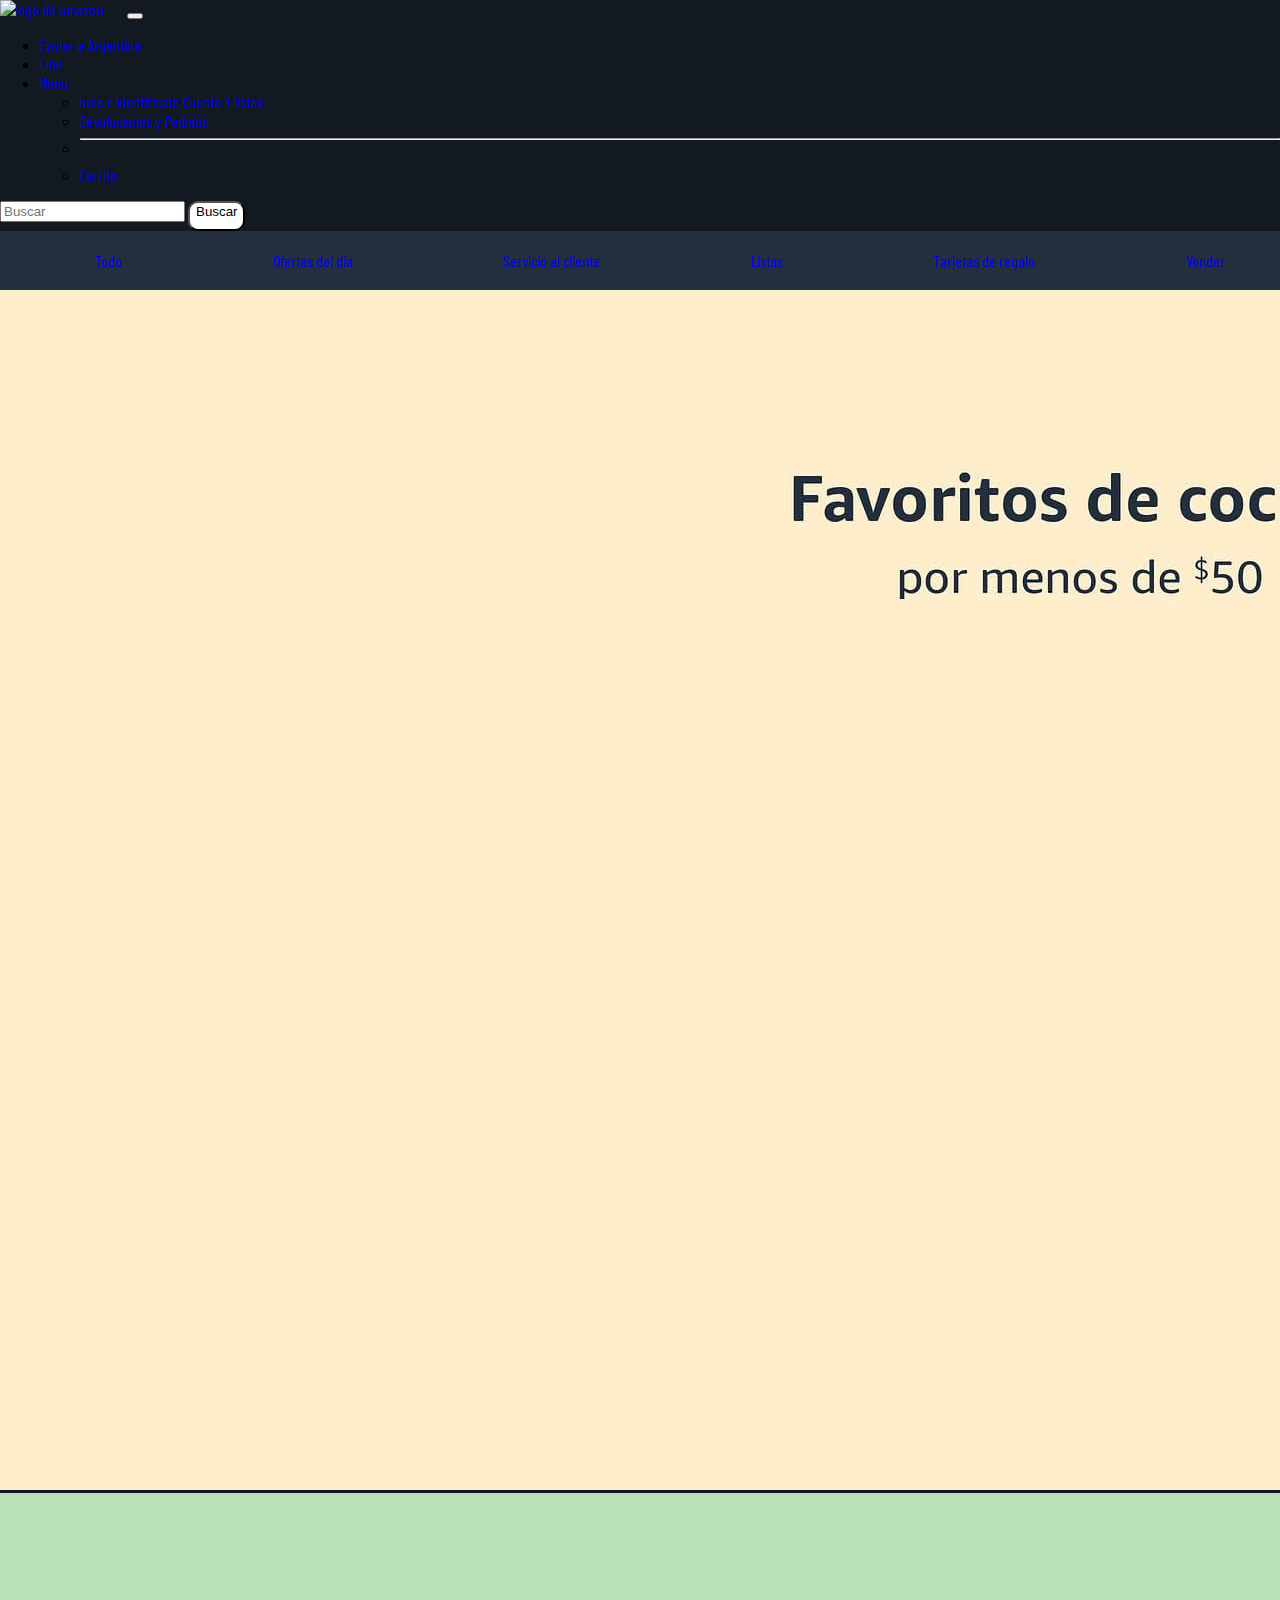
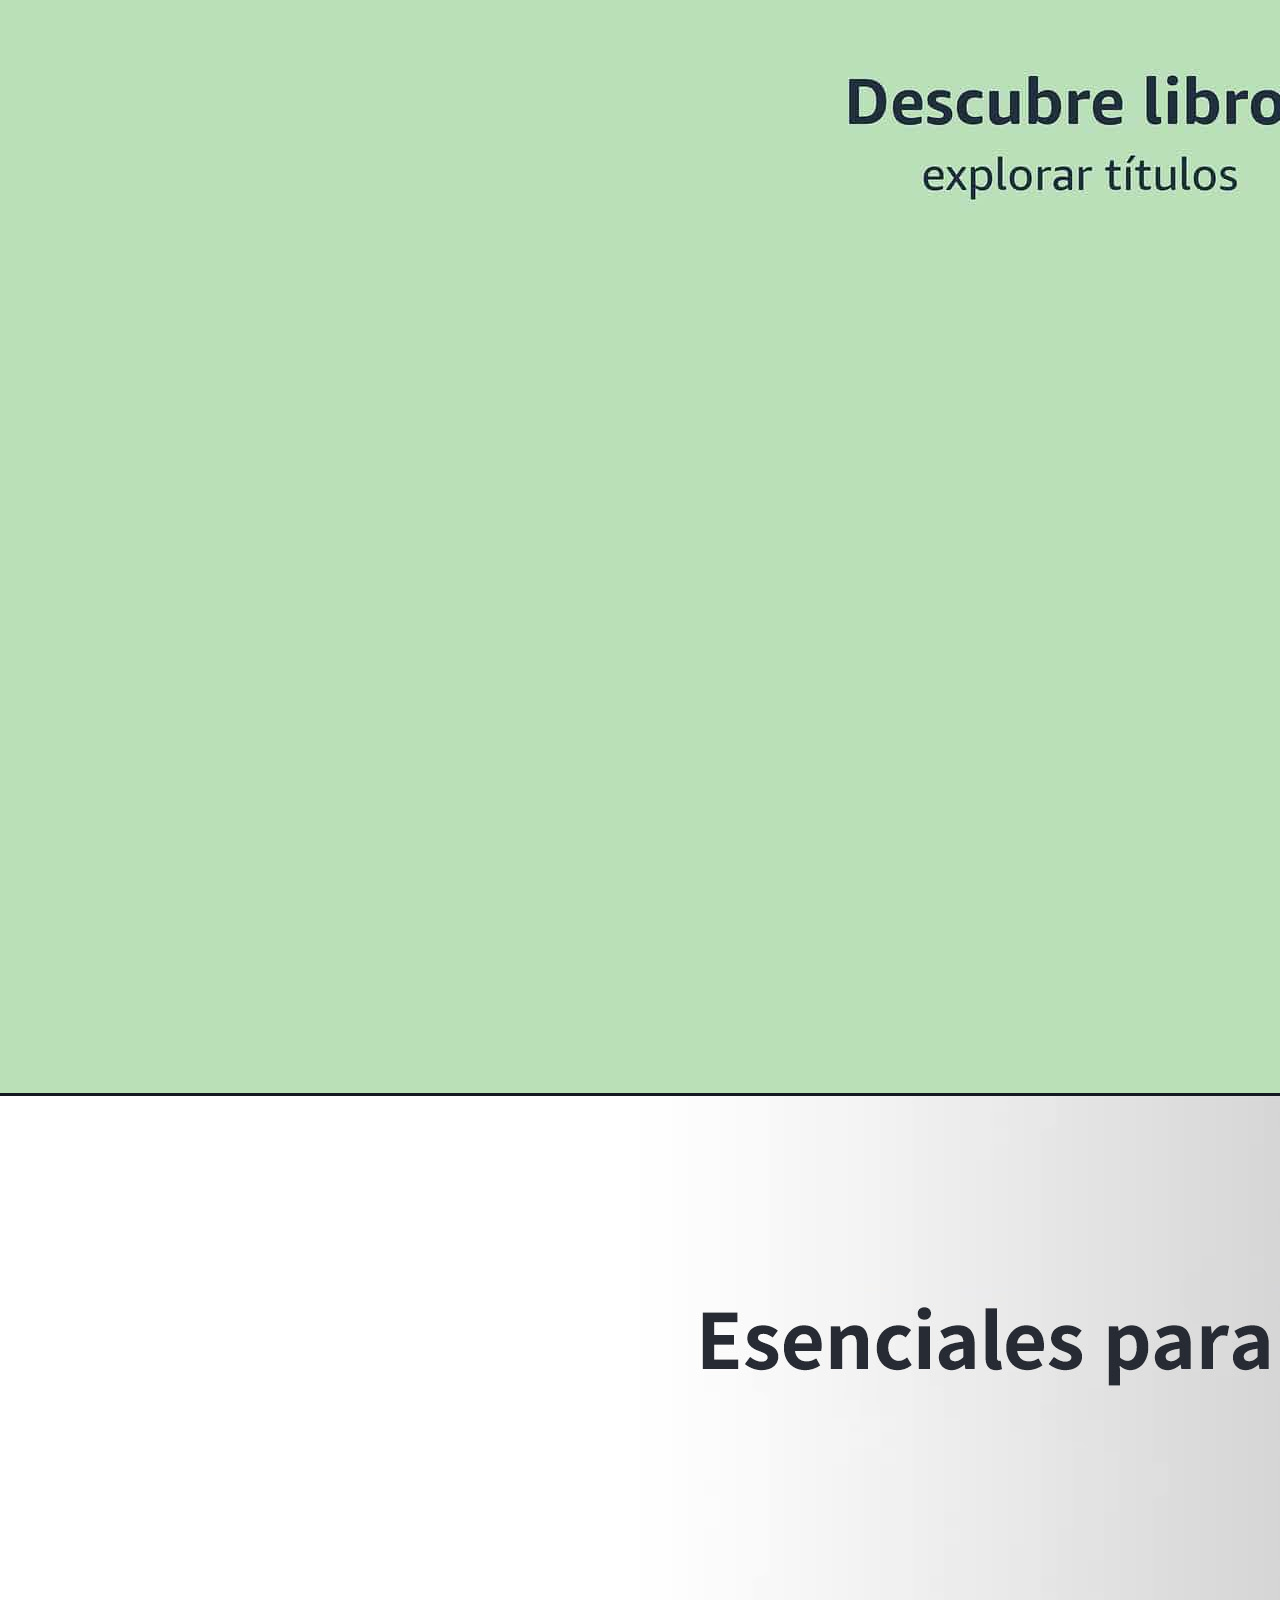
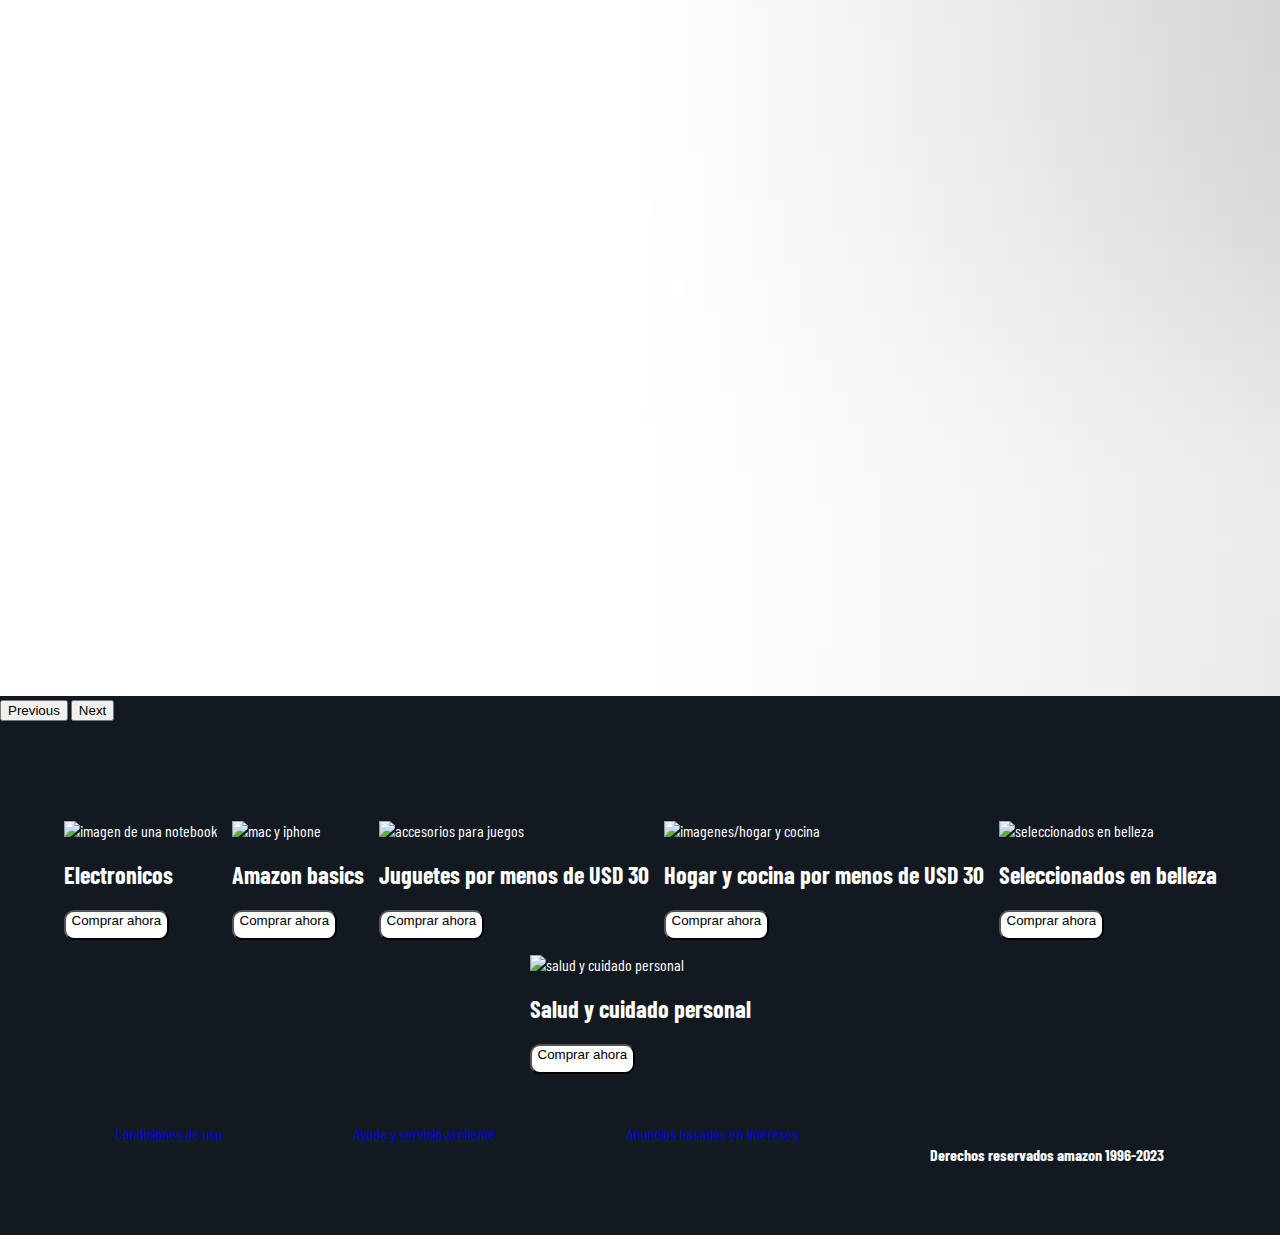
==== index.html @ adc14d28 "segunda version" ====
<!DOCTYPE html>
<html lang="es">
<head>
    <meta charset="UTF-8">
    <meta name="viewport" content="width=device-width, initial-scale=1.0">
    <title>Amazon</title>
    <link href="https://cdn.jsdelivr.net/npm/bootstrap@5.3.2/dist/css/bootstrap.min.css" rel="stylesheet"
        integrity="sha384-T3c6CoIi6uLrA9TneNEoa7RxnatzjcDSCmG1MXxSR1GAsXEV/Dwwykc2MPK8M2HN" crossorigin="anonymous">
    <link rel="stylesheet" href="https://cdnjs.cloudflare.com/ajax/libs/animate.css/4.1.1/animate.min.css">
    <link rel="preconnect" href="https://fonts.googleapis.com">
    <link rel="preconnect" href="https://fonts.gstatic.com" crossorigin>
    <link
        href="https://fonts.googleapis.com/css2?family=Barlow+Condensed:ital,wght@0,100;0,200;0,300;0,400;1,100;1,200&family=Poppins:wght@400;700&display=swap"
        rel="stylesheet">
    <link rel="stylesheet" href="./estilos/reset.css">
    <link rel="stylesheet" href="./estilos/styles.css">
</head>
<body>
    <header> <!--barra de navegacion con buscador-->
        <nav class="navbar navbar-expand-lg bg-body-tertiary">
            <div class="container-fluid"> 
                <a href="index.html" class="logo"> <!--logo de amazon-->
                    <img src="./imagenes/logo.png" alt="logo de amazon">
                </a>
                    <button class="navbar-toggler" type="button" data-bs-toggle="collapse"
                        data-bs-target="#navbarSupportedContent" aria-controls="navbarSupportedContent"
                        aria-expanded="false" aria-label="Toggle navigation">
                        <span class="navbar-toggler-icon"></span>
                    </button>
                    <div class="collapse navbar-collapse" id="navbarSupportedContent">
                        <ul class="navbar-nav me-auto mb-2 mb-lg-0">
                            <li class="nav-item">
                                <a class="nav-link active" aria-current="page" href="Enviar a argentina">Enviar a
                                    Argentina</a>
                            </li>
                            <li class="nav-item">
                                <a class="nav-link" href="link">Link</a>
                            </li>
                            <li class="nav-item dropdown">
                                <a class="nav-link dropdown-toggle" href="#" role="button" data-bs-toggle="dropdown"
                                    aria-expanded="false">
                                    Menú <!--barra de menu-->
                                </a>
                                <ul class="dropdown-menu">
                                    <li><a class="dropdown-item" href="hola e identificate cuenta y listas ">hola e
                                            identificate Cuenta Y listas </a></li>
                                    <li><a class="dropdown-item" href="Devoluciones y Pedidos">Devoluciones y
                                            Pedidos</a></li>
                                    <li>
                                        <hr class="dropdown-divider">
                                    </li>
                                    <li><a class="dropdown-item" href="Carrito">Carrito</a></li>
                                </ul>
                            </li>
                        </ul>
                        <form class="d-flex" role="search"> 
                            <input class="form-control me-2" type="search" placeholder="Buscar" aria-label="Search">
                            <button class="btn btn-outline-success" type="submit">Buscar</button>
                        </form>
                    </div>
            </div>
        </nav>
        <nav class="nvgdos"> <!--barra secundaria de navegacion -->
            <a href="Todo" class="nav-link">Todo</a>
            <a href="Ofertas del dia" class="nav-link">Ofertas del dia</a>
            <a href="Servicio al cliente" class="nav-link">Servicio al cliente</a>
            <a href="Listas" class="nav-link">Listas</a>
            <a href="Tarjetas de regalo" class="nav-link">Tarjetas de regalo</a>
            <a href="Vender" class="nav-link">Vender</a>
        </nav>
    </nav>
    <div id="carouselExample" class="carousel slide"> <!--carousel de tres imagenes-->
        <div class="carousel-inner">
            <div class="carousel-item active">
                <img src="./imagenes/carousel1.jpg" class="d-block w-100" alt="...">
            </div>
            <div class="carousel-item">
            <img src="./imagenes/carousel2.jpg" class="d-block w-100" alt="...">
            </div>
            <div class="carousel-item">
            <img src="./imagenes/carrousel3.jpg" class="d-block w-100" alt="...">
            </div>
        </div>
        <button class="carousel-control-prev" type="button" data-bs-target="#carouselExample" data-bs-slide="prev">
            <span class="carousel-control-prev-icon" aria-hidden="true"></span>
            <span class="visually-hidden">Previous</span>
        </button>
        <button class="carousel-control-next" type="button" data-bs-target="#carouselExample" data-bs-slide="next">
            <span class="carousel-control-next-icon" aria-hidden="true"></span>
            <span class="visually-hidden">Next</span>
        </button>
        </div>
    </header>
    <main class="container">
        <section class="padre"> <!--articulos varios -->
            <article class="hijo">
                <img class="img2" src="./imagenes/electronicos.jpg" alt="imagen de una notebook">
                <h2>Electronicos</h2>
                <button class="btn">Comprar ahora</button>
            </article>
            <article class="hijo">
                <img class="img4" src="./imagenes/amazon basics.jpg" alt="mac y iphone">
                <h2>Amazon basics</h2>
                <button class="btn">Comprar ahora</button>
            </article>
            <article class="hijo">
                <img class="img3" src="./imagenes/juguetes por menos de usd 30.jpg" alt="accesorios para juegos">
                <h2>Juguetes por menos de USD 30</h2>
                <button class="btn">Comprar ahora</button>
            </article>
            <article class="hijo"> 
                <img class="img5" src="./imagenes/Hogar y Cocina por menos de USD 30.jpg"alt="imagenes/hogar y cocina ">
                <h2>Hogar y cocina por menos de USD 30</h2>
                <button class="btn">Comprar ahora</button>
            </article>
            <article class="hijo">
                <img class="img6" src="./imagenes/seleccionados en belleza.jpg" alt="seleccionados en belleza">
                <h2>Seleccionados en belleza</h2>
                <button class="btn">Comprar ahora</button>
            </article>
            <article class="hijo">
                <img class="img7" src="./imagenes/salud y cuidado personal.jpg" alt="salud y cuidado personal">
                <h2>Salud y cuidado personal</h2>
                <button class="btn">Comprar ahora</button>
            </article>
        </section>
    </main>
    <footer>
        <nav class="footer-nav"> <!--espacio para footer-->
            <a href="Condiciones de uso">Condiciones de uso</a>
            <a href="Ayuda y servicio al cliente">Ayuda y servicio al cliente</a>
            <a href="Anuncios basados en intereses">Anuncios basados en intereses</a>
            <h4> Derechos reservados amazon 1996-2023 </h4>
        </nav>
    </footer>
    <script src="https://cdn.jsdelivr.net/npm/bootstrap@5.3.2/dist/js/bootstrap.bundle.min.js"></script>
</body>

</html>
---- estilos/styles.css ----
body{
    background-color: #131921;
    font-family: sans-serif;
    margin: 0;
    font-family: 'Barlow Condensed', sans-serif;
}
/*barra de navegacion cambios*/ 
header a{
    text-decoration: none;
    color: _#FFFFFF;
}
header.logo{
    display: flex;
    align-items: center;
}
.logo img{
    height: 50px;
    margin-right: 20px;
}
/*barra secundaria de navegacion*/
.nvgdos{
    height: 100%;
    width: 100%;
    background-color: #232F3E;
    justify-content: space-around;
    padding: 20px;
    display: flex;
    color: #FFFFFF;
}
/*seccion y articulos*/
section .hijo{
    color: white;
}
section .hijo img{
    width: 300px;
    height: 200px
}
.padre{
    display: flex;
    flex-wrap: wrap;
    justify-content: center;
    gap: 15px;
    margin-top: 100px;
}
/*barra del boton comprar*/
.btn{
    background-color: #FFFFFF;
    padding-bottom: 10px;
    border-radius: 10px;
}
/*barra de footer*/
.footer-nav {
    display: flex;
    padding: 50px;
    justify-content: space-around;
    color: #FFFFFF;
    }
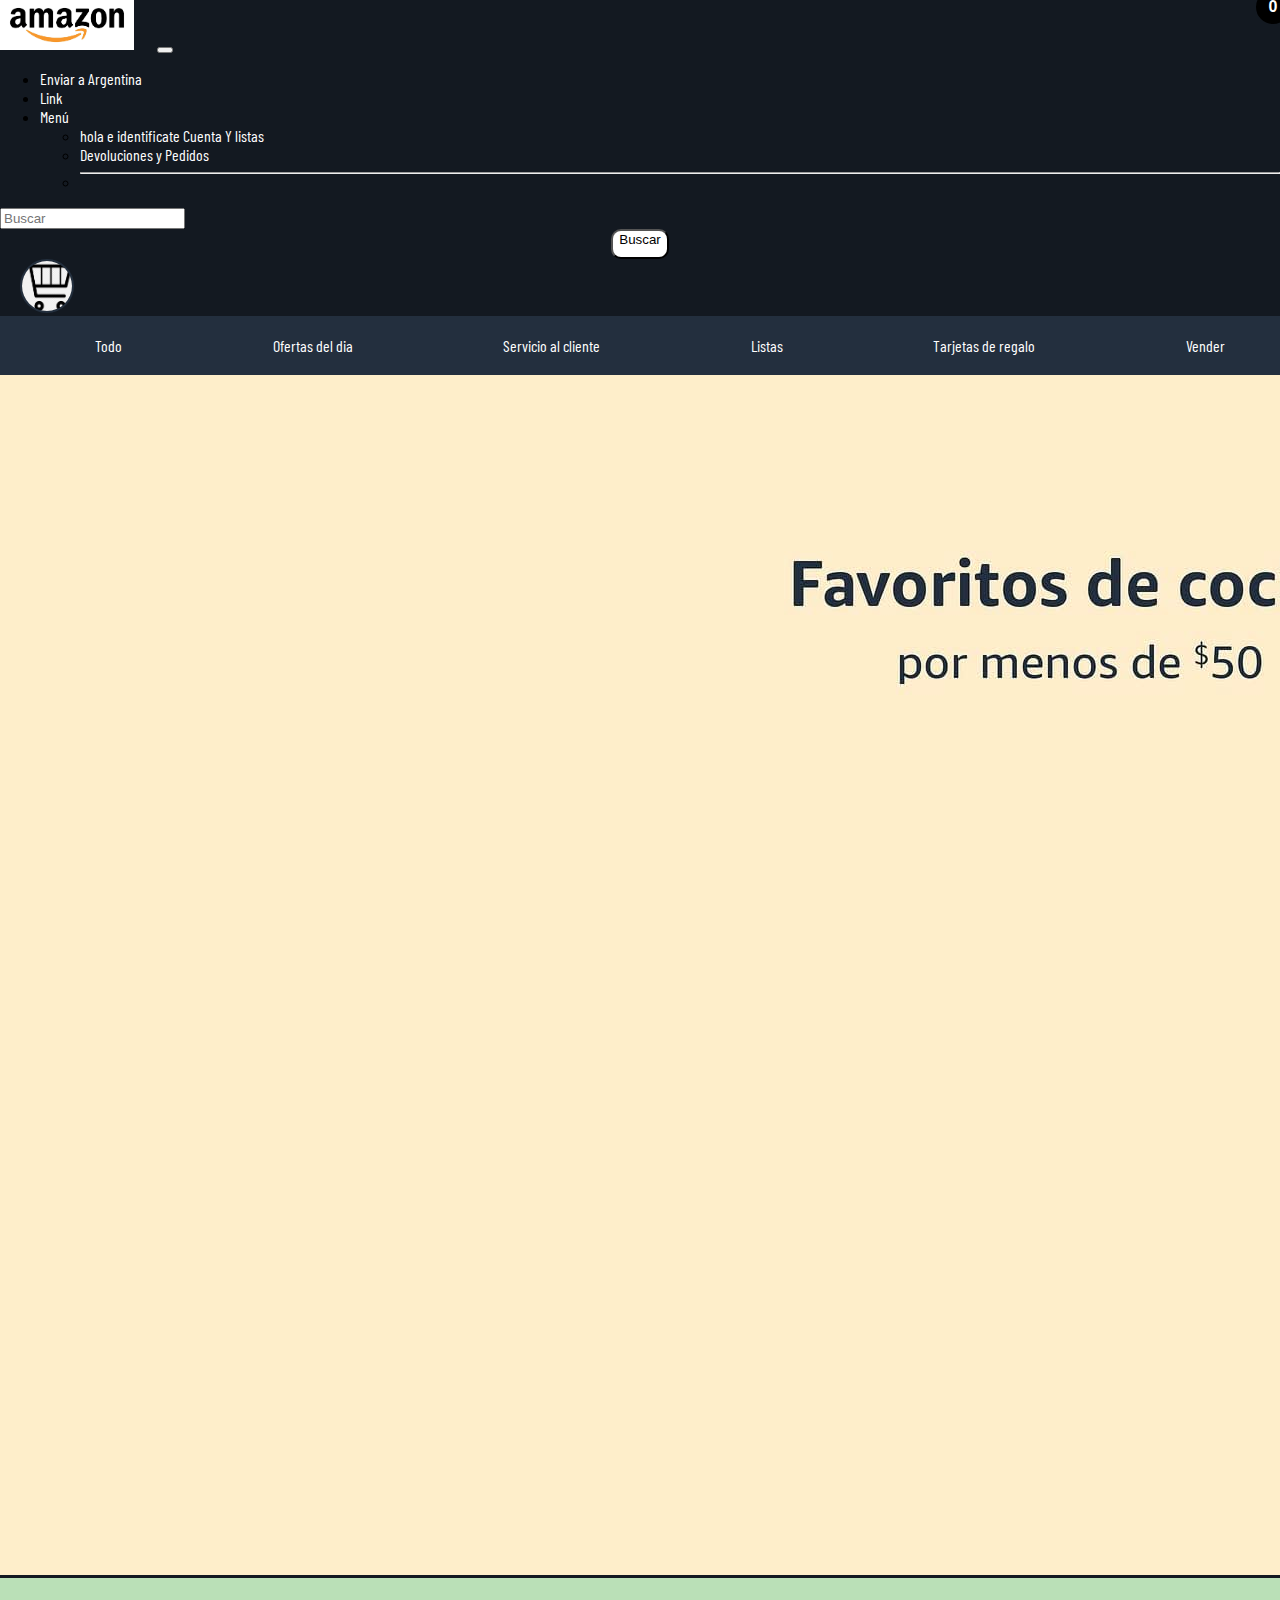
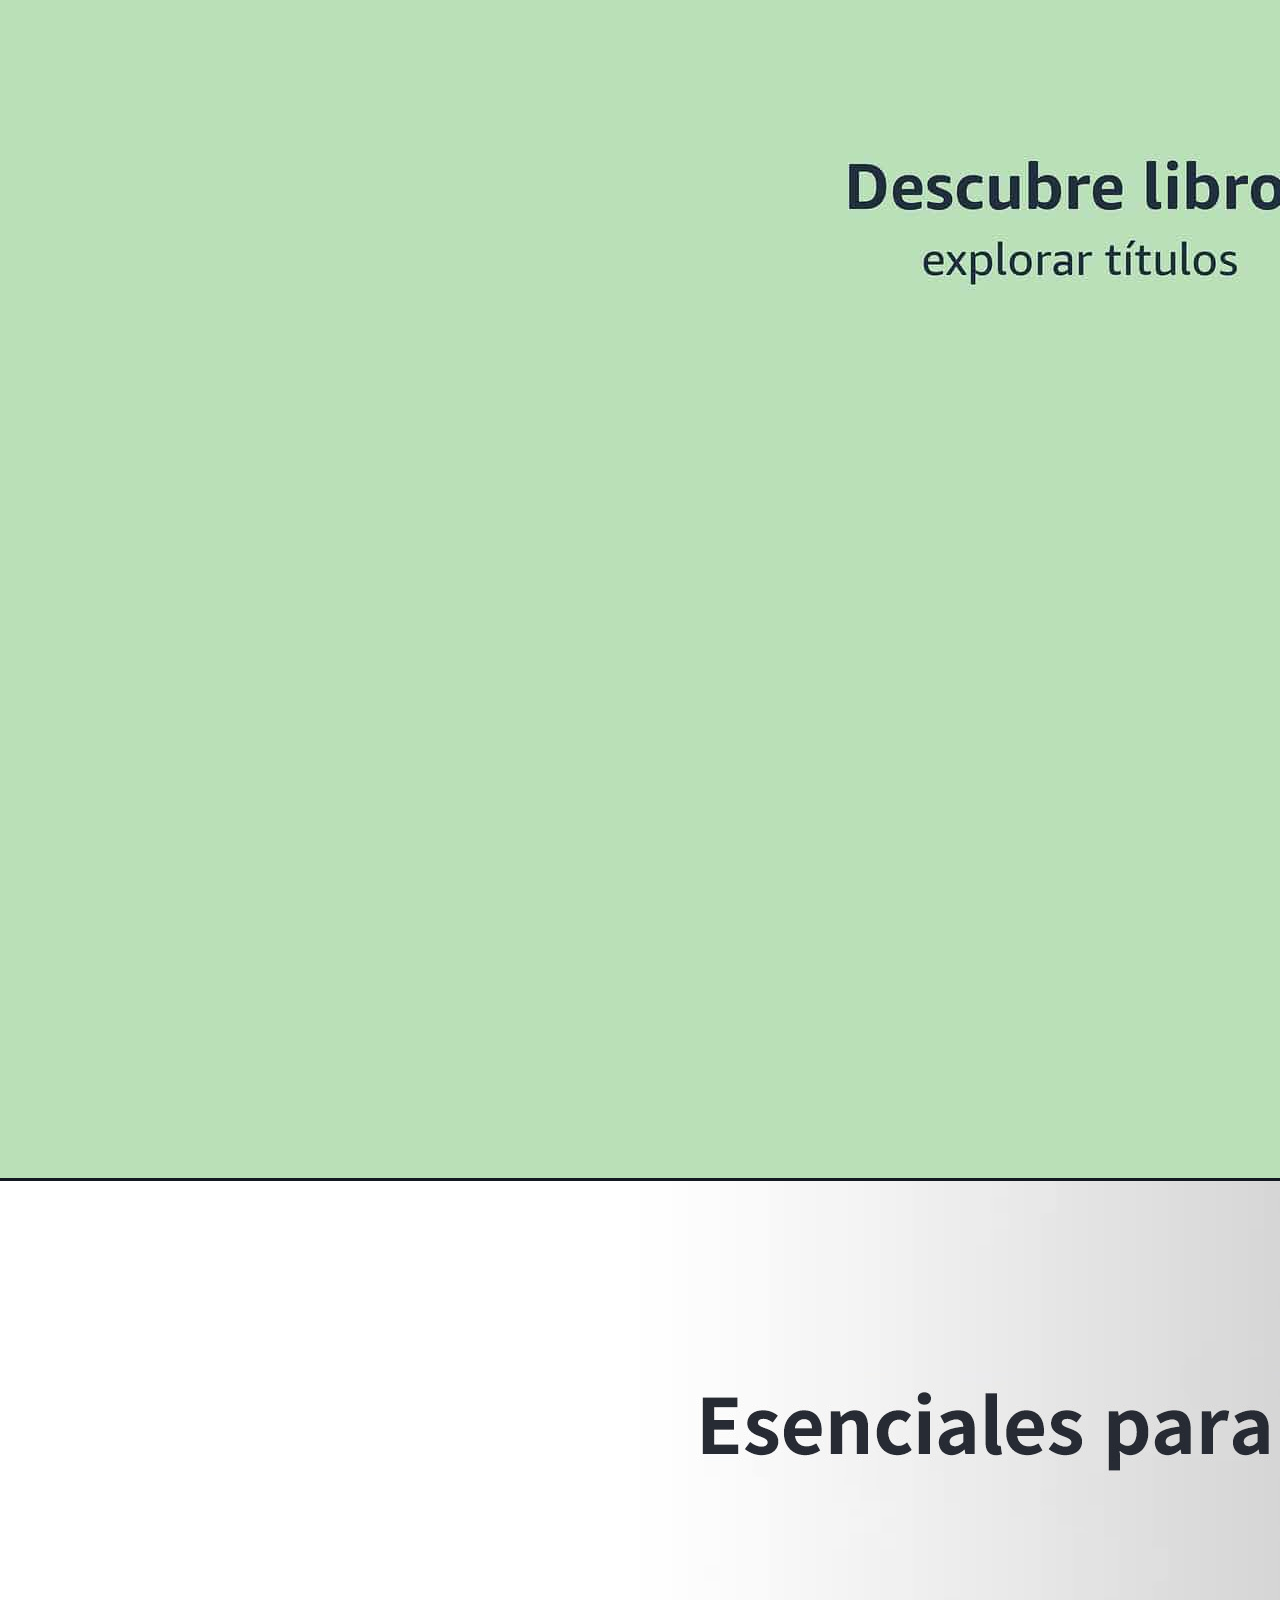
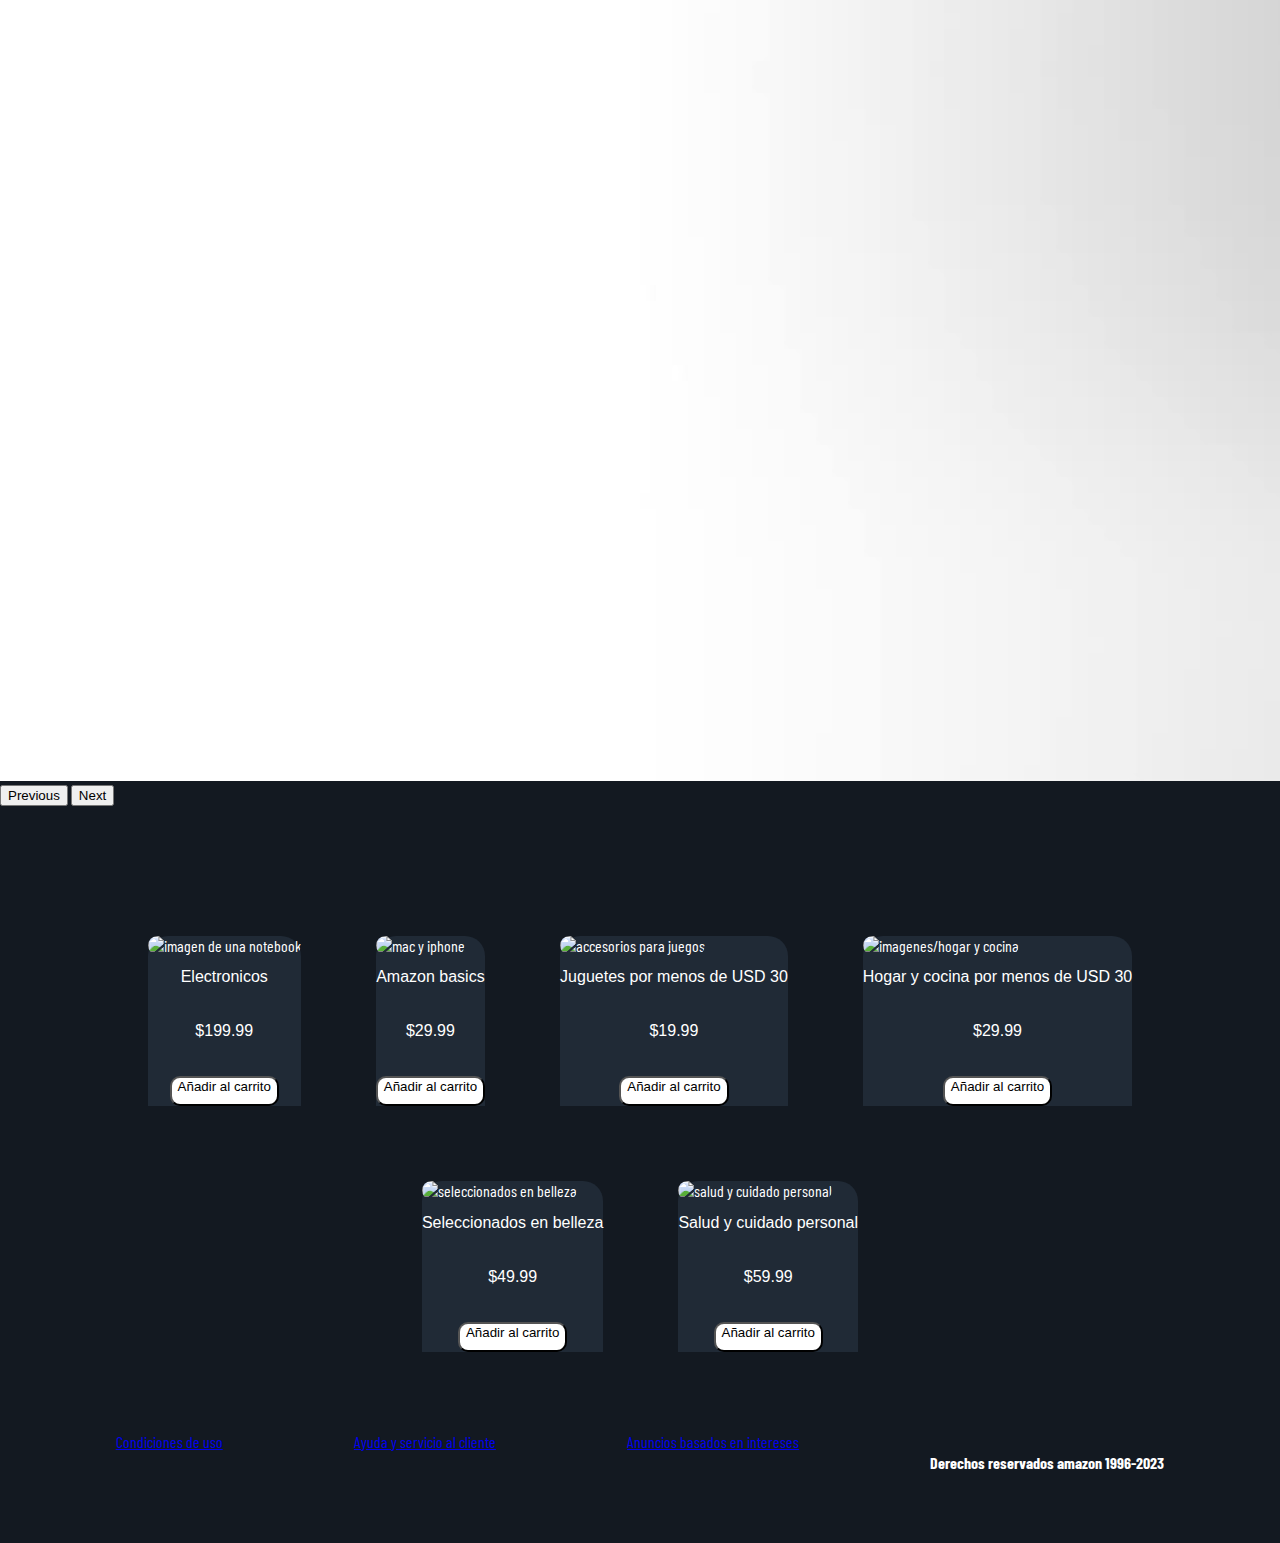
==== commit b2c2e0ba: "nueva version" ====
--- a/index.html
+++ b/index.html
@@ -20,7 +20,7 @@
         <nav class="navbar navbar-expand-lg bg-body-tertiary">
             <div class="container-fluid"> 
                 <a href="index.html" class="logo"> <!--logo de amazon-->
-                    <img src="./imagenes/logo.png" alt="logo de amazon">
+                    <img src="./imagenes/logoimg.png" alt="logo de amazon">
                 </a>
                     <button class="navbar-toggler" type="button" data-bs-toggle="collapse"
                         data-bs-target="#navbarSupportedContent" aria-controls="navbarSupportedContent"
@@ -42,14 +42,13 @@
                                     Menú <!--barra de menu-->
                                 </a>
                                 <ul class="dropdown-menu">
-                                    <li><a class="dropdown-item" href="hola e identificate cuenta y listas ">hola e
+                                    <li><a class="dropdown-item" href="./pages/hola e identificate.html">hola e
                                             identificate Cuenta Y listas </a></li>
                                     <li><a class="dropdown-item" href="Devoluciones y Pedidos">Devoluciones y
                                             Pedidos</a></li>
                                     <li>
                                         <hr class="dropdown-divider">
                                     </li>
-                                    <li><a class="dropdown-item" href="Carrito">Carrito</a></li>
                                 </ul>
                             </li>
                         </ul>
@@ -58,6 +57,10 @@
                             <button class="btn btn-outline-success" type="submit">Buscar</button>
                         </form>
                     </div>
+                    <a href="">
+                        <img class = "carrito" src="./imagenes/carrito.png" alt="carrito">
+                        <span class="texto-carrito">0</span>
+                    </a>
             </div>
         </nav>
         <nav class="nvgdos"> <!--barra secundaria de navegacion -->
@@ -93,35 +96,41 @@
     </header>
     <main class="container">
         <section class="padre"> <!--articulos varios -->
-            <article class="hijo">
-                <img class="img2" src="./imagenes/electronicos.jpg" alt="imagen de una notebook">
-                <h2>Electronicos</h2>
-                <button class="btn">Comprar ahora</button>
+            <article class="hijo" id="electronicos">
+                <img src="./imagenes/electronicos.jpg" alt="imagen de una notebook">
+                <h2 class="producto">Electronicos</h2>
+                <p class="precio"> $199 <span>.99</span></p>
+                <button class="btn" id="btn-1">Añadir al carrito</button> 
             </article>
-            <article class="hijo">
-                <img class="img4" src="./imagenes/amazon basics.jpg" alt="mac y iphone">
-                <h2>Amazon basics</h2>
-                <button class="btn">Comprar ahora</button>
+            <article class="hijo" id="amazon">
+                <img src="./imagenes/amazon basics.jpg" alt="mac y iphone">
+                <h2 class="producto">Amazon basics</h2>
+                <p class="precio"> $29 <span>.99</span></p>
+                <button class="btn">Añadir al carrito</button>
             </article>
-            <article class="hijo">
-                <img class="img3" src="./imagenes/juguetes por menos de usd 30.jpg" alt="accesorios para juegos">
-                <h2>Juguetes por menos de USD 30</h2>
-                <button class="btn">Comprar ahora</button>
+            <article class="hijo" id="juguetes">
+                <img src="./imagenes/juguetes por menos de usd 30.jpg" alt="accesorios para juegos">
+                <h2 class="producto">Juguetes por menos de USD 30</h2>
+                <p class="precio"> $19 <span>.99</span></p>
+                <button class="btn" >Añadir al carrito</button>
             </article>
-            <article class="hijo"> 
-                <img class="img5" src="./imagenes/Hogar y Cocina por menos de USD 30.jpg"alt="imagenes/hogar y cocina ">
-                <h2>Hogar y cocina por menos de USD 30</h2>
-                <button class="btn">Comprar ahora</button>
+            <article class="hijo" id="hogar"> 
+                <img src="./imagenes/Hogar y Cocina por menos de USD 30.jpg"alt="imagenes/hogar y cocina ">
+                <h2 class="producto">Hogar y cocina por menos de USD 30</h2>
+                <p class="precio"> $29 <span>.99</span></p>
+                <button class="btn">Añadir al carrito</button>
             </article>
-            <article class="hijo">
-                <img class="img6" src="./imagenes/seleccionados en belleza.jpg" alt="seleccionados en belleza">
-                <h2>Seleccionados en belleza</h2>
-                <button class="btn">Comprar ahora</button>
+            <article class="hijo" id="seleccionados">
+                <img src="./imagenes/seleccionados en belleza.jpg" alt="seleccionados en belleza">
+                <h2 class="producto">Seleccionados en belleza</h2>
+                <p class="precio"> $49 <span>.99</span></p>
+                <button class="btn">Añadir al carrito</button>
             </article>
-            <article class="hijo">
-                <img class="img7" src="./imagenes/salud y cuidado personal.jpg" alt="salud y cuidado personal">
-                <h2>Salud y cuidado personal</h2>
-                <button class="btn">Comprar ahora</button>
+            <article class="hijo" id="salud">
+                <img src="./imagenes/salud y cuidado personal.jpg" alt="salud y cuidado personal">
+                <h2 class="producto">Salud y cuidado personal</h2>
+                <p class="precio"> $59 <span>.99</span></p>
+                <button class="btn">Añadir al carrito</button>
             </article>
         </section>
     </main>
--- a/estilos/styles.css
+++ b/estilos/styles.css
@@ -1,5 +1,15 @@
+/* body uno index html*/
 body{
     background-color: #131921;
+    font-family: sans-serif;
+    margin: 0;
+    font-family: 'Barlow Condensed', sans-serif;
+}
+/*body dos enviar a argentina*/
+
+/* body tres hola e identificate*/
+.body-tres{
+    background-color: #FFFFFF;
     font-family: sans-serif;
     margin: 0;
     font-family: 'Barlow Condensed', sans-serif;
@@ -7,7 +17,7 @@
 /*barra de navegacion cambios*/ 
 header a{
     text-decoration: none;
-    color: _#FFFFFF;
+    color: #FFFFFF;
 }
 header.logo{
     display: flex;
@@ -17,23 +27,113 @@
     height: 50px;
     margin-right: 20px;
 }
-/*barra secundaria de navegacion*/
+/* logo hola e identificate*/
+.img-logo{
+    display: flex;
+    justify-content: center;
+    height: 50px;
+    margin-right: 20px
+}    
+.carrito{
+    position: relative;
+    background-color: #232F3E;
+    border: 2px #232F3E solid;
+    border-radius: 50%;
+    width: 50px;
+    height: 50px;
+    transition:: background-color .3s ease-in-out;
+    margin-left: 20px;
+}
+/*
+.carrito:hover{
+    background-color: #232F3E;
+    border-color: #283546;
+} */
+.texto-carrito{
+    position: absolute;
+    background-color: black;
+    border-radius: 50% ;
+    border: 2px black solid;
+    right: -10px;
+    top: -10px;
+    font-family: Arial, Helvetica, sans-serif;
+    font-size: 16px;
+    font-weight: 600;
+    color: #FFFFFF;
+    height: 30px;
+    width: 30px;
+    text-align: center;
+    line-height: 30px;
+    margin: o auto;
+}
+/*barra secundaria de navegacion index*/
 .nvgdos{
+    display: flex;
     height: 100%;
     width: 100%;
     background-color: #232F3E;
-    justify-content: space-around;
+    text-align: center;
     padding: 20px;
-    display: flex;
     color: #FFFFFF;
 }
-/*seccion y articulos*/
+/*barra de navegacion hola e identificate*/
+.inicia-sesion{
+    background-color: #FFFFFF
+    color: black;
+    height: 400px;
+    width: 30rem;
+    padding-left: 90px;
+    padding-right: 90px;
+    padding-top: 40px;
+    padding-inline: 90px;
+    margin: 0 auto;
+    border-radius: 50px;
+}
+.input{
+    width: 320px;
+    align-items: center;
+}
+.btn-continue{
+    border-radius: 20px;
+    width: 320px;
+    margin: 10px;
+    background-color: yellow;
+    color: black;
+    align-items: center;
+}
+/*seccion y articulos index*/
+
 section .hijo{
     color: white;
+    background-color: #202a36;
+    margin: 30px;
+    border-radius: 20px 20px 0px 0px ;
+    box-shadow: #2a3646;
+} 
+section .hijo :hover{
+    background-color: #2e3949;
+    border-radius: 20px;
+}
+.producto{
+    display: flex;
+    justify-content: center;
+    font-family: Arial, Helvetica, sans-serif;
+    font-size: medium;
+    font-weight: 400;
+}
+.precio{
+    display: flex;
+    justify-content: center;
+    padding: 20px;
+    font-family: Arial, Helvetica, sans-serif;
+    font-size: medium;
+    font-weight: 400;
 }
 section .hijo img{
+    object-fit: cover;
+    border-radius: 20px;
     width: 300px;
-    height: 200px
+    height: 200px 
 }
 .padre{
     display: flex;
@@ -42,16 +142,42 @@
     gap: 15px;
     margin-top: 100px;
 }
-/*barra del boton comprar*/
+.scroll{
+    background:#131921;
+    box-shadow: .1rem .2rem .3rem rgb(14, 0, 0);
+    
+}
+.container.scroll{
+    filter: invert(15%);
+}
+/*barra del boton comprar index*/
 .btn{
+    display: block;
     background-color: #FFFFFF;
     padding-bottom: 10px;
     border-radius: 10px;
+    margin: 100px ;
 }
-/*barra de footer*/
+/*barra de footer index*/
 .footer-nav {
     display: flex;
-    padding: 50px;
-    justify-content: space-around;
+    padding: 40px;
+    text-align: center;
     color: #FFFFFF;
     }
+
+@media screen and (min-width:1200px ) {
+    .nvgdos{
+        text-align: center;
+        justify-content: space-around
+    }
+    .btn{
+        display: block;
+        margin: 0 auto;
+    }
+    .footer-nav{
+        text-align: center;
+        justify-content: space-around;
+        padding: 50px;
+    }
+}
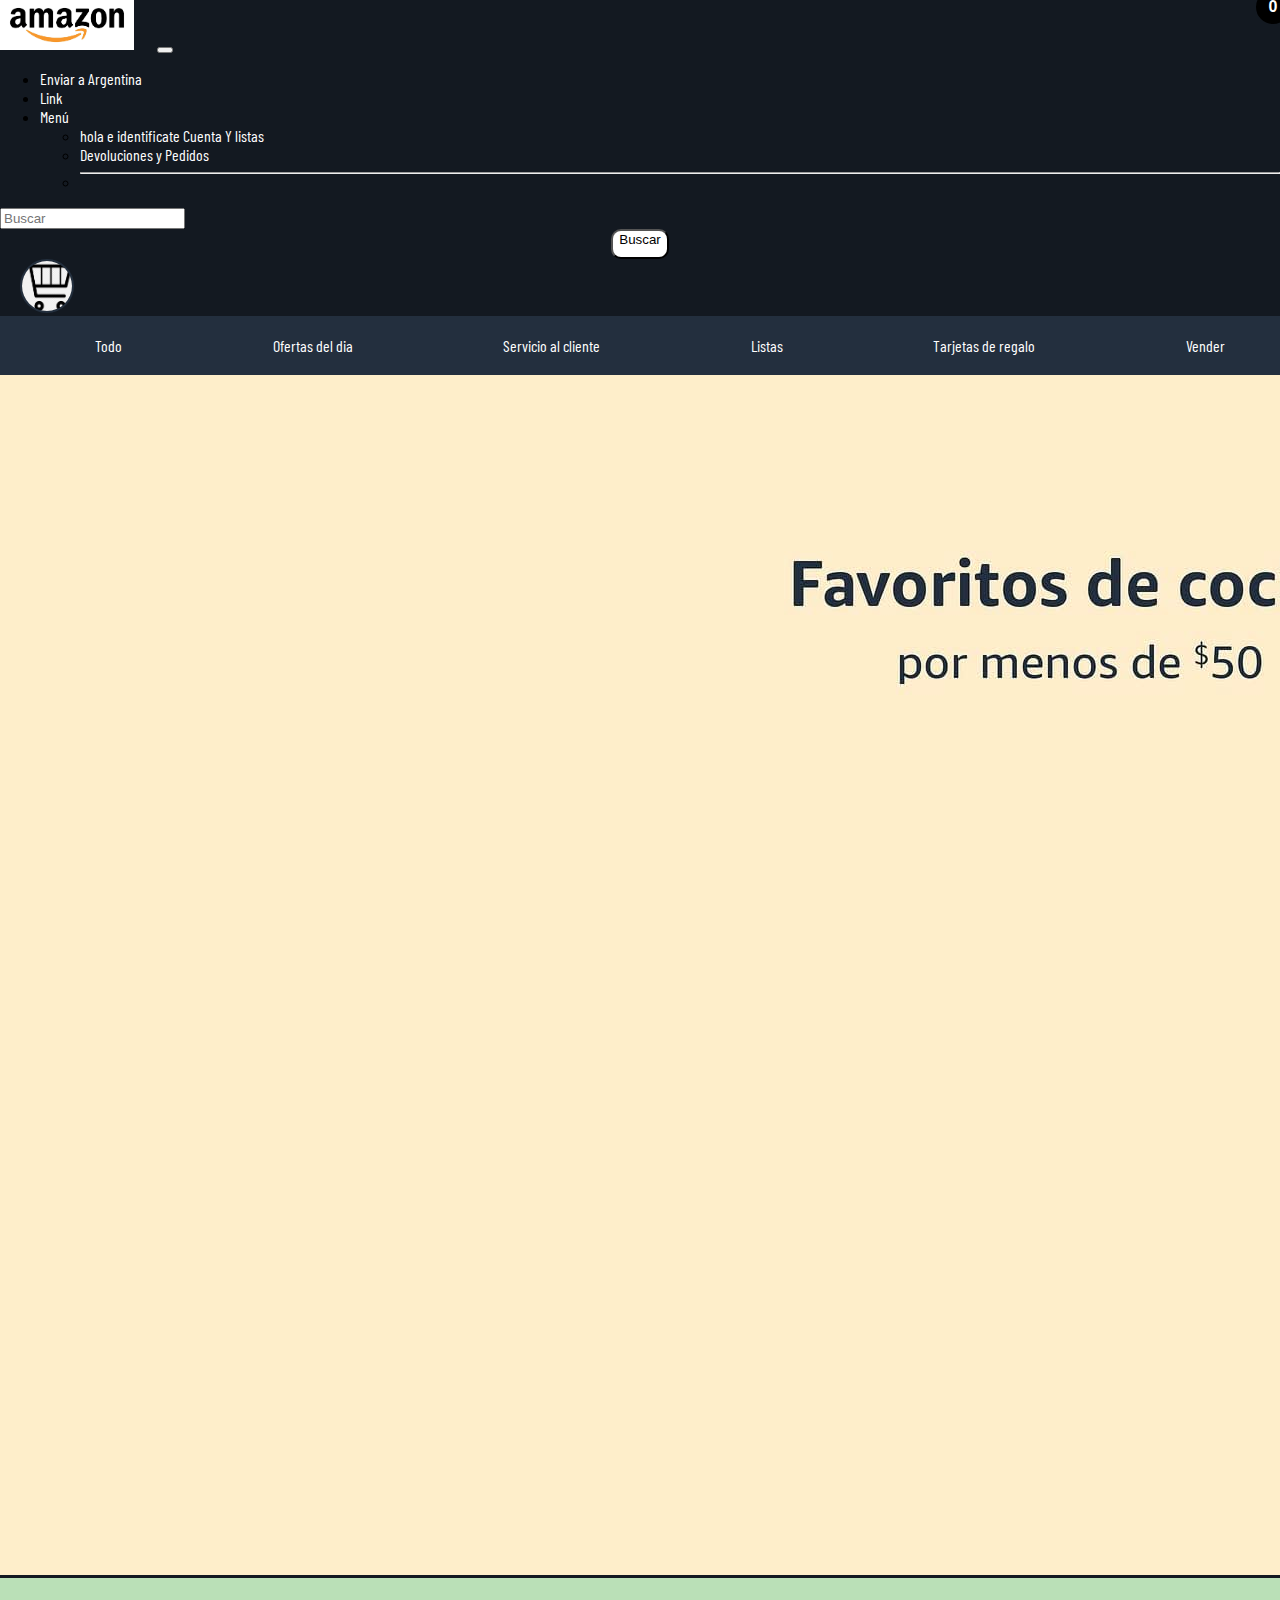
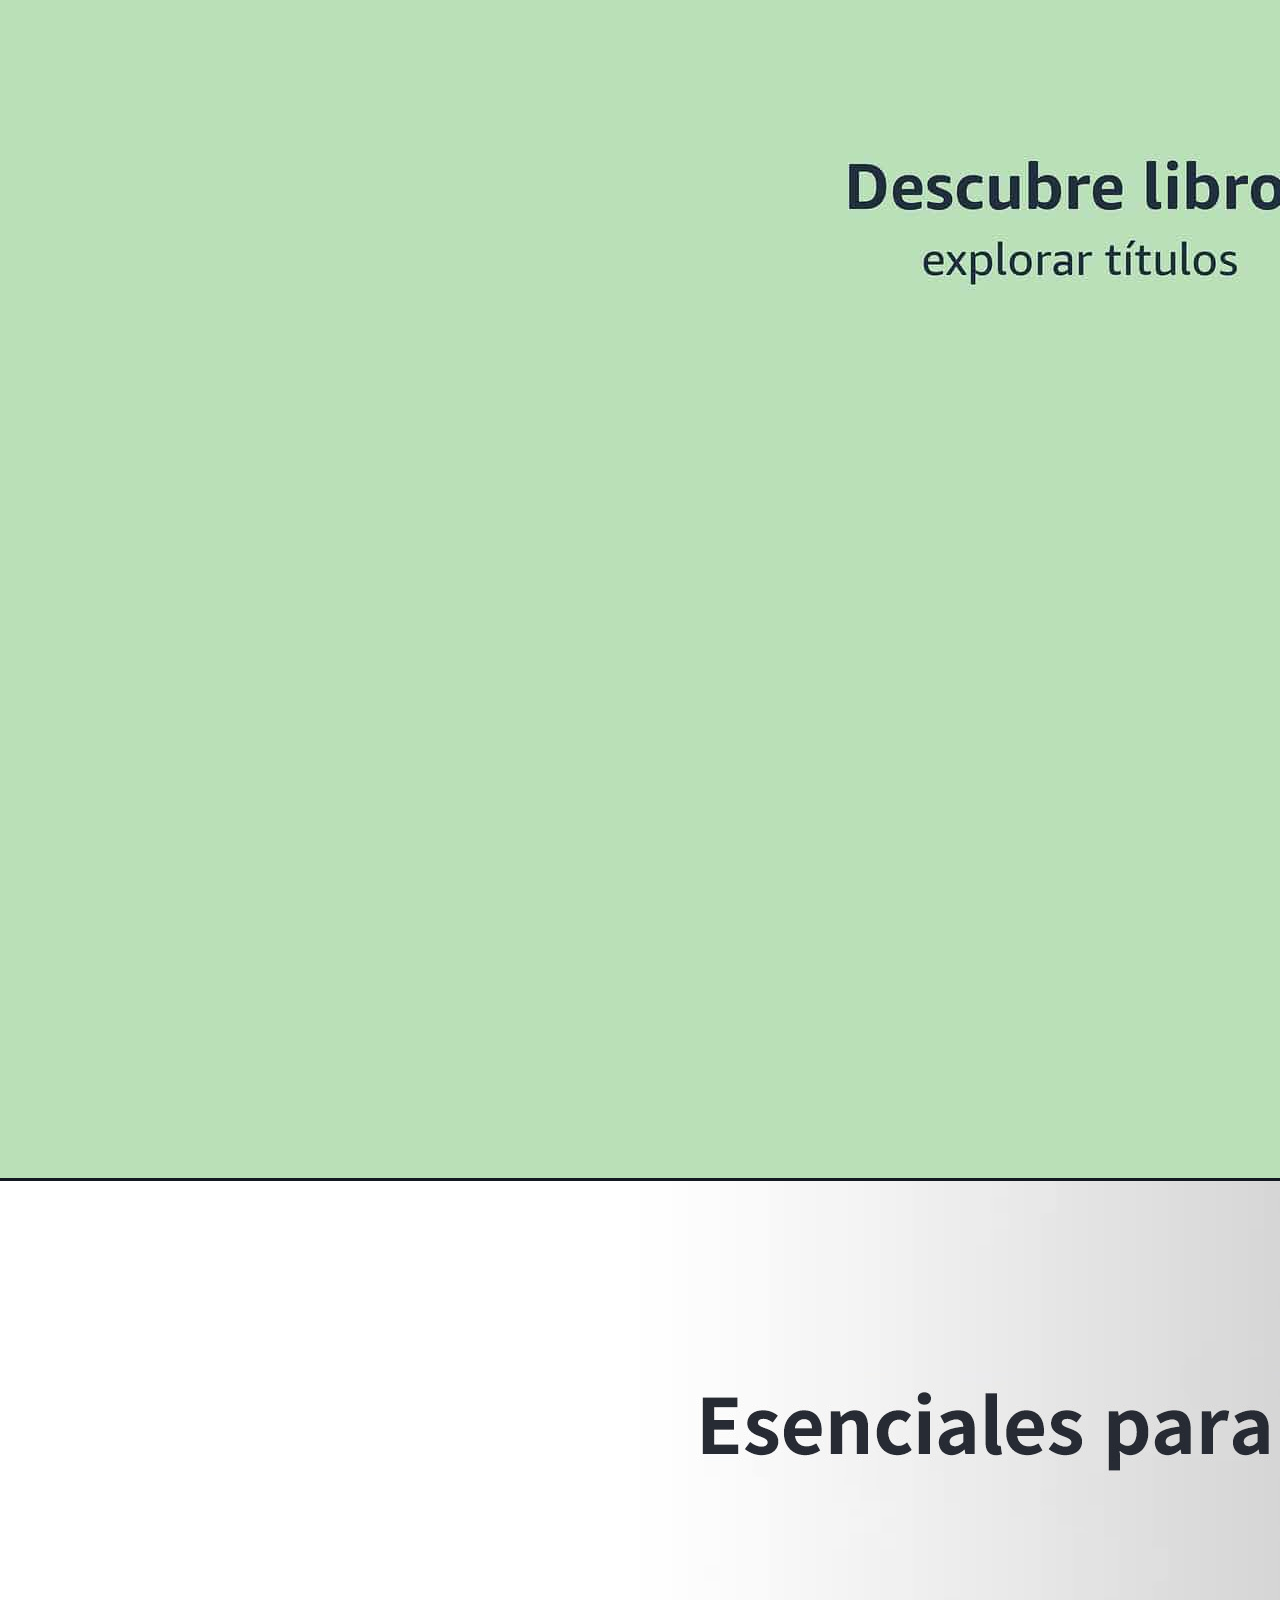
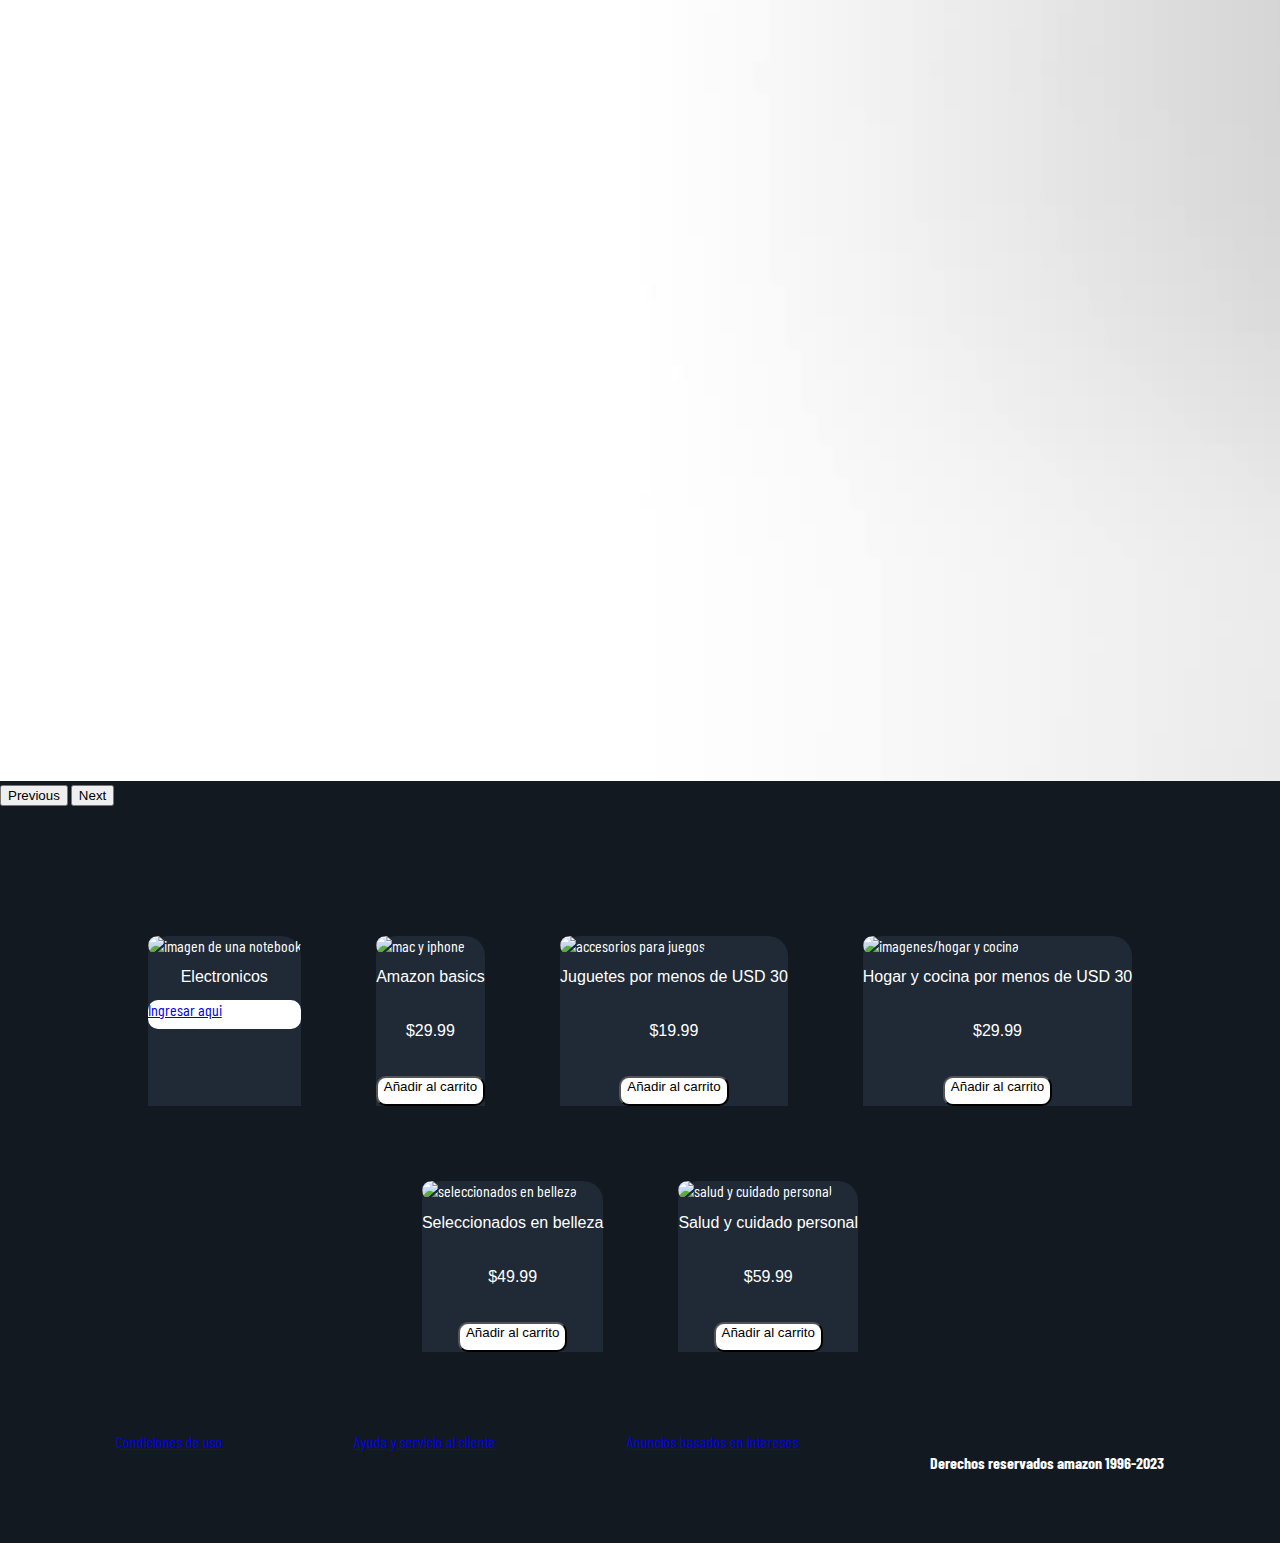
==== commit d31cc861: "nuevos cambios" ====
--- a/index.html
+++ b/index.html
@@ -99,8 +99,7 @@
             <article class="hijo" id="electronicos">
                 <img src="./imagenes/electronicos.jpg" alt="imagen de una notebook">
                 <h2 class="producto">Electronicos</h2>
-                <p class="precio"> $199 <span>.99</span></p>
-                <button class="btn" id="btn-1">Añadir al carrito</button> 
+                <a href="./pages/electronicos.html" class="btn">Ingresar aqui</a>
             </article>
             <article class="hijo" id="amazon">
                 <img src="./imagenes/amazon basics.jpg" alt="mac y iphone">
@@ -143,6 +142,7 @@
         </nav>
     </footer>
     <script src="https://cdn.jsdelivr.net/npm/bootstrap@5.3.2/dist/js/bootstrap.bundle.min.js"></script>
+    
 </body>
 
 </html>--- a/estilos/styles.css
+++ b/estilos/styles.css
@@ -5,16 +5,8 @@
     margin: 0;
     font-family: 'Barlow Condensed', sans-serif;
 }
-/*body dos enviar a argentina*/
 
-/* body tres hola e identificate*/
-.body-tres{
-    background-color: #FFFFFF;
-    font-family: sans-serif;
-    margin: 0;
-    font-family: 'Barlow Condensed', sans-serif;
-}
-/*barra de navegacion cambios*/ 
+/* logo de amazon index*/
 header a{
     text-decoration: none;
     color: #FFFFFF;
@@ -27,13 +19,17 @@
     height: 50px;
     margin-right: 20px;
 }
-/* logo hola e identificate*/
-.img-logo{
-    display: flex;
-    justify-content: center;
-    height: 50px;
-    margin-right: 20px
-}    
+/*barra secundaria de navegacion index*/
+.nvgdos{
+    display: flex;
+    height: 100%;
+    width: 100%;
+    background-color: #232F3E;
+    text-align: center;
+    padding: 20px;
+    color: #FFFFFF;
+}
+/*carrito index */
 .carrito{
     position: relative;
     background-color: #232F3E;
@@ -44,11 +40,7 @@
     transition:: background-color .3s ease-in-out;
     margin-left: 20px;
 }
-/*
-.carrito:hover{
-    background-color: #232F3E;
-    border-color: #283546;
-} */
+/*texto carrito index*/
 .texto-carrito{
     position: absolute;
     background-color: black;
@@ -66,43 +58,7 @@
     line-height: 30px;
     margin: o auto;
 }
-/*barra secundaria de navegacion index*/
-.nvgdos{
-    display: flex;
-    height: 100%;
-    width: 100%;
-    background-color: #232F3E;
-    text-align: center;
-    padding: 20px;
-    color: #FFFFFF;
-}
-/*barra de navegacion hola e identificate*/
-.inicia-sesion{
-    background-color: #FFFFFF
-    color: black;
-    height: 400px;
-    width: 30rem;
-    padding-left: 90px;
-    padding-right: 90px;
-    padding-top: 40px;
-    padding-inline: 90px;
-    margin: 0 auto;
-    border-radius: 50px;
-}
-.input{
-    width: 320px;
-    align-items: center;
-}
-.btn-continue{
-    border-radius: 20px;
-    width: 320px;
-    margin: 10px;
-    background-color: yellow;
-    color: black;
-    align-items: center;
-}
 /*seccion y articulos index*/
-
 section .hijo{
     color: white;
     background-color: #202a36;
@@ -165,7 +121,55 @@
     text-align: center;
     color: #FFFFFF;
     }
-
+/* body dos hola e identificate*/
+.body-dos{
+    background-color: #FFFFFF;
+    font-family: sans-serif;
+    margin: 0;
+    font-family: 'Barlow Condensed', sans-serif;
+}
+/* logo hola e identificate*/
+.img-logo{
+    display: flex;
+    justify-content: center;
+    height: 50px;
+    margin-right: 20px
+}    
+/*barra de navegacion hola e identificate*/
+.inicia-sesion{
+    background-color: #F8972C;
+    color: black;
+    height: 500px;
+    width: 30rem;
+    padding-left: 90px;
+    padding-right: 90px;
+    padding-top: 55px;
+    padding-inline: 90px;
+    margin: 0 auto;
+    border-radius: 50px;
+}
+.input{
+    width: 300px;
+    align-items: center;
+    margin: 10px;
+}
+.btn-continue{
+    border-radius: 20px;
+    width: 300px;
+    margin: 10px;
+    background-color: yellow;
+    color: black;
+    align-items: center;
+}
+.need{
+    padding: 2px;
+    border-radius: 20px;
+    margin: 2px;
+}
+.foot{
+    text-align: center;
+    margin: 40px;
+}
 @media screen and (min-width:1200px ) {
     .nvgdos{
         text-align: center;
@@ -181,3 +185,35 @@
         padding: 50px;
     }
 }
+/* body electronicos*/
+.Electronicos{
+        color: #131921;
+        color: #FFFFFF;
+        font-family: sans-serif;
+        margin: 0;
+        font-family: 'Barlow Condensed', sans-serif;
+}
+#contenedor-productos{
+    justify-content: space-around;
+    background-color: #131921;
+}
+.Catalogo{
+    color: #FFFFFF;
+}
+.card-img-top{
+    height: 250px;
+    width: 250px;
+}
+.card{
+    background-color: #131921;
+    color: #FFFFFF;
+}
+.primary{
+    border-radius: 20px;
+    color: white;
+    background-color: aqua;
+}
+.express{
+    text-align: center;
+    color: #FFFFFF;
+}